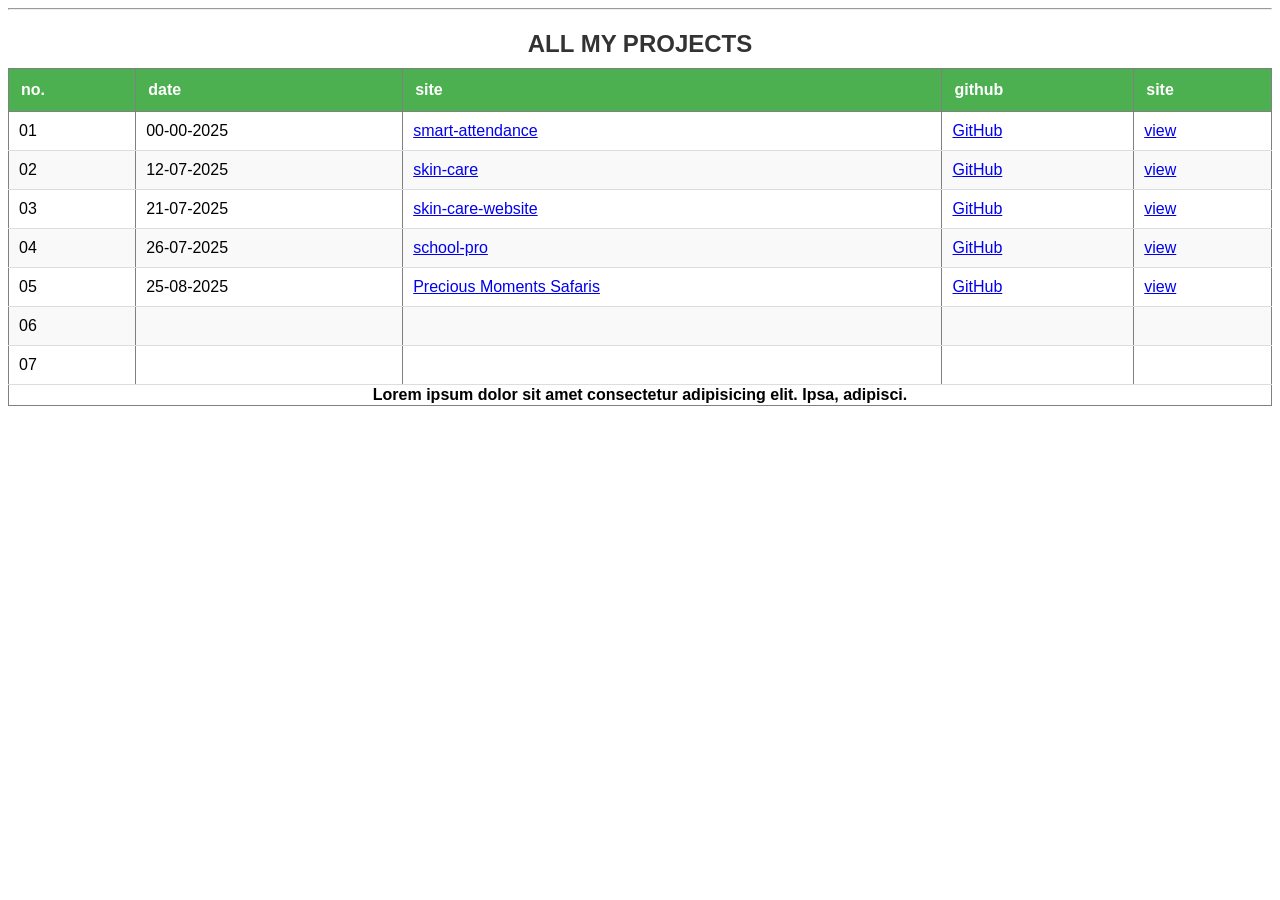
==== index.html @ 1415d56b "21-8-25" ====
<!DOCTYPE html>
<html lang="en">

<head>
    <meta charset="UTF-8">
    <meta name="viewport" content="width=device-width, initial-scale=1.0">
    <title>0-CodeCrafters</title>
    <base href="https://github.com/susheelcoder/ALL-MY-PROJECTS/tree/main/0-CodeCrafters/PG-25/">
</head>
</head>
<style>
    /* --- Common Table Styling --- */
    .table-container {
        width: 100%;
        overflow-x: auto;
        /* mobile पर scroll */
    }

    table {
        width: 100%;
        border-collapse: collapse;
        font-family: 'Outfit', sans-serif;
        margin: 20px 0;
    }

    caption {
        font-size: 1.5rem;
        font-weight: 600;
        margin-bottom: 10px;
        color: #333;
    }

    thead th {
        background-color: #4CAF50;
        color: white;
        padding: 12px;
        text-align: left;
    }

    tbody td {
        padding: 10px;
        border-bottom: 1px solid #ddd;
    }

    tbody tr:nth-child(even) {
        background-color: #f9f9f9;
    }

    tbody tr:hover {
        background-color: #d1cdcd;
    }

    tfoot td {
        background-color: #d9d5d5;
        font-weight: bold;
        padding: 10px;
    }

    /* --- Desktop Specific --- */
    @media (min-width: 769px) {
        table {
            font-size: 1rem;
        }
    }

    /* --- Mobile Specific --- */
    @media (max-width: 768px) {
        table {
            font-size: 0.7rem;
        }

        thead th,
        tbody td,
        tfoot td {
            padding: 6px;
        }

        caption {
            font-size: 1.1rem;
        }
    }
</style>

<body>


    <hr>
    <!-- =================== -->
    <table border="1">
        <caption>ALL MY PROJECTS</caption>
        <thead>
            <tr>
                <th>no.</th>
                <th>date</th>
                <th>site</th>
                <th>github</th>
                <th>site</th>
            </tr>
        </thead>
        <tbody>
            <tr>
                <td>01</td>
                <td>00-00-2025</td>
                <td> <a href="smart-attendance/index.html">smart-attendance</a></td>
                <td><a href="smart-attendance">GitHub</a></td>
                <td><a href="https://smart-attendance-project-ims.netlify.app//">view</a></td>
            </tr>
            <tr>
                <td>02</td>
                <td>12-07-2025</td>
                <td> <a href="skin-care/zipacre/index.html">skin-care</a></td>
                <td><a href="skin-care/zipacre">GitHub</a></td>
                <td><a href="https://skin-care-website-page.netlify.app/vally99/zipacre/">view</a></td>
            </tr>
            <tr>
                <td>03</td>
                <td>21-07-2025</td>
                <td> <a href="vally99/zipacre/index.html">skin-care-website</a></td>
                <td><a href="---">GitHub</a></td>
                <td><a href="https://royal-hotel-31.netlify.app/">view</a></td>
            </tr>
            <tr>
                <td>04</td>
                <td>26-07-2025</td>
                <td> <a href="school-p/index.html">school-pro</a></td>
                <td>
                    <a
                        href="https://github.com/susheelcoder/ALL-MY-PROJECTS/tree/main/0-CodeCrafters/PG-25/school-p">GitHub</a>
                </td>
                <td><a href="https://school-website-2025.netlify.app/">view</a></td>
            </tr>
            <tr>
                <td>05</td>
                <td>25-08-2025</td>
                <td> <a href="Precious Moments Safaris/public_html/index.html">Precious Moments Safaris</a></td>

                <td><a href="Precious Moments Safaris/public_html">GitHub</a>
                </td>
                <td><a href="https://preciousmomentssafaris.netlify.app/">view</a></td>
            </tr>
            <!-- ------------------- -->
            <tr>
                <td>06</td>
                <td></td>
                <td></td>
                <td></td>
                <td></td>
            </tr>
            <tr>
                <td>07</td>
                <td></td>
                <td></td>
                <td></td>
                <td></td>
            </tr>
























            <!-- //////////////////////// -->
        </tbody>
        <tfoot>
            <tr>
                <th colspan="5">Lorem ipsum dolor sit amet
                    consectetur adipisicing elit. Ipsa, adipisci.</th>
            </tr>
        </tfoot>
    </table>























    <!-- ===== -->
    <!-- <table border="1">
        <caption>Student Marks Sheet</caption>

        <thead>
            <tr>
                <th>Roll No</th>
                <th>Name</th>
                <th>Math</th>
                <th>Science</th>
            </tr>
        </thead>

        <tbody>
            <tr>
                <td>1</td>
                <td>Amit</td>
                <td>78</td>
                <td>85</td>
            </tr>
            <tr>
                <td>2</td>
                <td>Priya</td>
                <td>88</td>
                <td>90</td>
            </tr>
        </tbody>

        <tfoot>
            <tr>
                <td colspan="2"><strong>Total Students</strong></td>
                <td colspan="2">2</td>
            </tr>
        </tfoot>
    </table> -->

</body>

</html>
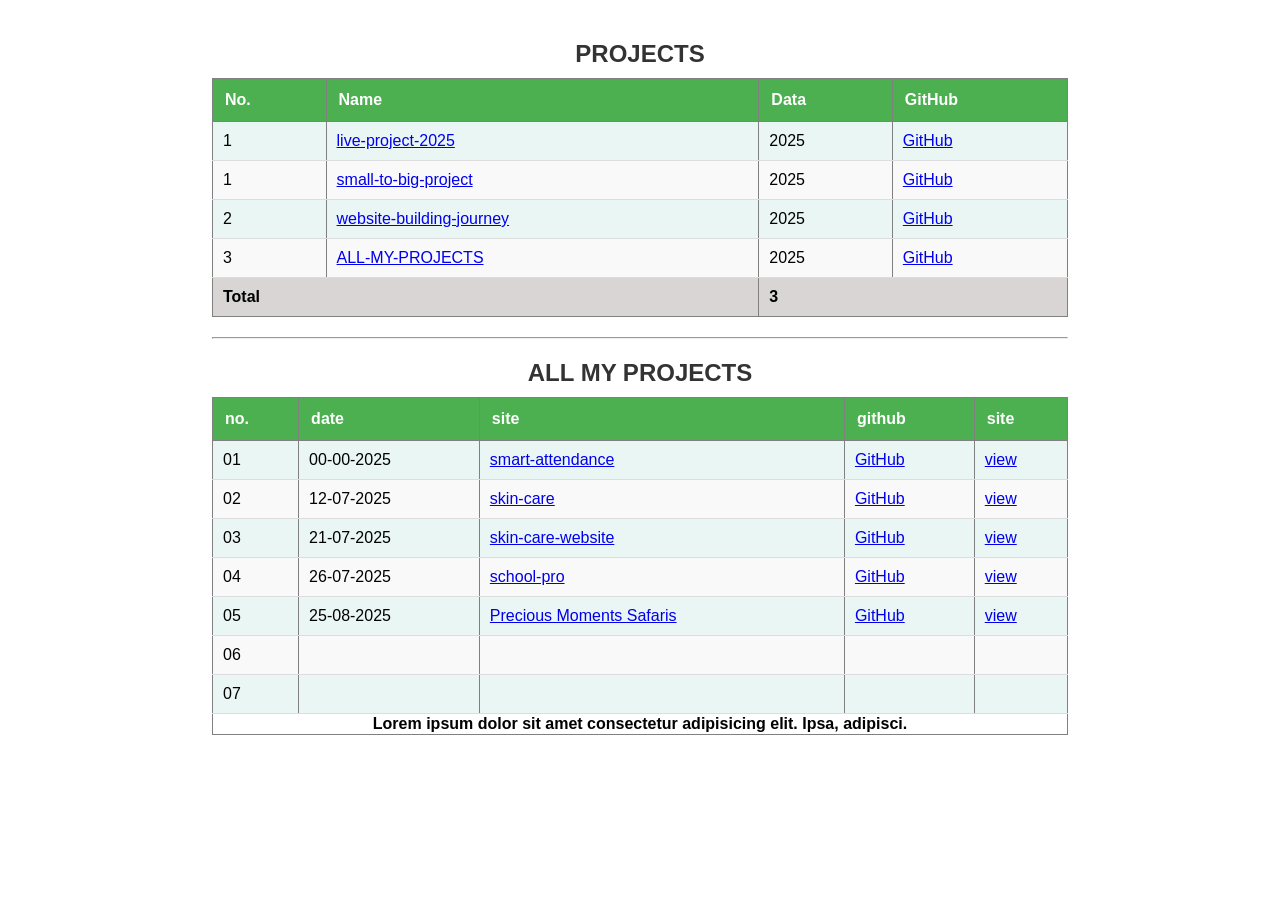
==== commit 216a8170: ".." ====
--- a/index.html
+++ b/index.html
@@ -5,87 +5,62 @@
     <meta charset="UTF-8">
     <meta name="viewport" content="width=device-width, initial-scale=1.0">
     <title>0-CodeCrafters</title>
-    <base href="https://github.com/susheelcoder/ALL-MY-PROJECTS/tree/main/0-CodeCrafters/PG-25/">
+    <link rel="stylesheet" href="/style.css">
+    <base href="/0-CodeCrafters/PG-25/">
 </head>
-</head>
-<style>
-    /* --- Common Table Styling --- */
-    .table-container {
-        width: 100%;
-        overflow-x: auto;
-        /* mobile पर scroll */
-    }
 
-    table {
-        width: 100%;
-        border-collapse: collapse;
-        font-family: 'Outfit', sans-serif;
-        margin: 20px 0;
-    }
+    
+<body>
+   <!-- ===== -->
+    <table border="1">
+        <caption> PROJECTS</caption>
 
-    caption {
-        font-size: 1.5rem;
-        font-weight: 600;
-        margin-bottom: 10px;
-        color: #333;
-    }
+        <thead>
+            <tr>
+                <th>No.</th>
+                <th>Name</th>
+                <th>Data</th>
+                <th>GitHub</th>
+            </tr>
+        </thead>
 
-    thead th {
-        background-color: #4CAF50;
-        color: white;
-        padding: 12px;
-        text-align: left;
-    }
+        <tbody>
+            <tr>
+                <td>1</td>
+                <td><a href="https://live-project-2025.netlify.app/">live-project-2025</a></td>
+                <td>2025</td>
+                <td><a href="https://github.com/susheelcoder/project-2025">GitHub</a></td>
+            </tr>
+            <tr>
+                <td>1</td>
+                <td><a href="https://small-to-big-project.netlify.app/">small-to-big-project</a></td>
+                <td>2025</td>
+                <td><a href="https://github.com/susheelcoder/Small-Projects">GitHub</a></td>
+            </tr>
+            <tr>
+                <td>2</td>
+                <td><a href="https://website-building-journey.netlify.app/">website-building-journey</a></td>
+                <td>2025</td>
+                <td><a href="https://github.com/susheelcoder/website-building-journey-2025">GitHub</a></td>
+            </tr>
+            <tr>
+                <td>3</td>
+                <td><a href="https://all-my-projects-p.netlify.app/">ALL-MY-PROJECTS</a></td>
+                <td>2025</td>
+                <td><a href="https://github.com/susheelcoder/ALL-MY-PROJECTS/tree/main/0-CodeCrafters/PG-25">GitHub</a></td>
+            </tr>
+        </tbody>
 
-    tbody td {
-        padding: 10px;
-        border-bottom: 1px solid #ddd;
-    }
-
-    tbody tr:nth-child(even) {
-        background-color: #f9f9f9;
-    }
-
-    tbody tr:hover {
-        background-color: #d1cdcd;
-    }
-
-    tfoot td {
-        background-color: #d9d5d5;
-        font-weight: bold;
-        padding: 10px;
-    }
-
-    /* --- Desktop Specific --- */
-    @media (min-width: 769px) {
-        table {
-            font-size: 1rem;
-        }
-    }
-
-    /* --- Mobile Specific --- */
-    @media (max-width: 768px) {
-        table {
-            font-size: 0.7rem;
-        }
-
-        thead th,
-        tbody td,
-        tfoot td {
-            padding: 6px;
-        }
-
-        caption {
-            font-size: 1.1rem;
-        }
-    }
-</style>
-
-<body>
-
+        <tfoot>
+            <tr>
+                <td colspan="2"><strong>Total </strong></td>
+                <td colspan="2">3</td>
+            </tr>
+        </tfoot>
+    </table>
 
     <hr>
-    <!-- =================== -->
+    <!-- ========= ALL MY PROJECTS ========== -->
     <table border="1">
         <caption>ALL MY PROJECTS</caption>
         <thead>
@@ -102,27 +77,27 @@
                 <td>01</td>
                 <td>00-00-2025</td>
                 <td> <a href="smart-attendance/index.html">smart-attendance</a></td>
-                <td><a href="smart-attendance">GitHub</a></td>
+                <td><a href="https://github.com/susheelcoder/ALL-MY-PROJECTS/tree/main/0-CodeCrafters/PG-25/smart-attendance">GitHub</a></td>
                 <td><a href="https://smart-attendance-project-ims.netlify.app//">view</a></td>
             </tr>
             <tr>
                 <td>02</td>
                 <td>12-07-2025</td>
                 <td> <a href="skin-care/zipacre/index.html">skin-care</a></td>
-                <td><a href="skin-care/zipacre">GitHub</a></td>
+                <td><a href="https://github.com/susheelcoder/ALL-MY-PROJECTS/tree/main/0-CodeCrafters/PG-25/skin-care/zipacre">GitHub</a></td>
                 <td><a href="https://skin-care-website-page.netlify.app/vally99/zipacre/">view</a></td>
             </tr>
             <tr>
                 <td>03</td>
                 <td>21-07-2025</td>
-                <td> <a href="vally99/zipacre/index.html">skin-care-website</a></td>
-                <td><a href="---">GitHub</a></td>
+                <td> <a href="/0-CodeCrafters/PG-25/">skin-care-website</a></td>
+                <td><a href="https://github.com/susheelcoder/ALL-MY-PROJECTS/tree/main/0-CodeCrafters/PG-25/---">GitHub</a></td>
                 <td><a href="https://royal-hotel-31.netlify.app/">view</a></td>
             </tr>
             <tr>
                 <td>04</td>
                 <td>26-07-2025</td>
-                <td> <a href="school-p/index.html">school-pro</a></td>
+                <td> <a href="/0-CodeCrafters/PG-25/school-p/index.html">school-pro</a></td>
                 <td>
                     <a
                         href="https://github.com/susheelcoder/ALL-MY-PROJECTS/tree/main/0-CodeCrafters/PG-25/school-p">GitHub</a>
@@ -134,7 +109,7 @@
                 <td>25-08-2025</td>
                 <td> <a href="Precious Moments Safaris/public_html/index.html">Precious Moments Safaris</a></td>
 
-                <td><a href="Precious Moments Safaris/public_html">GitHub</a>
+                <td><a href="https://github.com/susheelcoder/ALL-MY-PROJECTS/tree/main/0-CodeCrafters/PG-25/Precious Moments Safaris/public_html">GitHub</a>
                 </td>
                 <td><a href="https://preciousmomentssafaris.netlify.app/">view</a></td>
             </tr>
@@ -170,13 +145,6 @@
 
 
 
-
-
-
-
-
-
-
             <!-- //////////////////////// -->
         </tbody>
         <tfoot>
@@ -187,64 +155,6 @@
         </tfoot>
     </table>
 
-
-
-
-
-
-
-
-
-
-
-
-
-
-
-
-
-
-
-
-
-
-
-    <!-- ===== -->
-    <!-- <table border="1">
-        <caption>Student Marks Sheet</caption>
-
-        <thead>
-            <tr>
-                <th>Roll No</th>
-                <th>Name</th>
-                <th>Math</th>
-                <th>Science</th>
-            </tr>
-        </thead>
-
-        <tbody>
-            <tr>
-                <td>1</td>
-                <td>Amit</td>
-                <td>78</td>
-                <td>85</td>
-            </tr>
-            <tr>
-                <td>2</td>
-                <td>Priya</td>
-                <td>88</td>
-                <td>90</td>
-            </tr>
-        </tbody>
-
-        <tfoot>
-            <tr>
-                <td colspan="2"><strong>Total Students</strong></td>
-                <td colspan="2">2</td>
-            </tr>
-        </tfoot>
-    </table> -->
-
 </body>
 
 </html>
--- a/style.css
+++ b/style.css
@@ -0,0 +1,82 @@
+ body {
+     margin: 0 15%;
+     padding: 20px;
+ }
+
+ .table-container {
+     width: 100%;
+     overflow-x: auto;
+ }
+
+ table {
+     width: 100%;
+     border-collapse: collapse;
+     font-family: 'Outfit', sans-serif;
+     margin: 20px 0;
+ }
+
+ caption {
+     font-size: 1.5rem;
+     font-weight: 600;
+     margin-bottom: 10px;
+     color: #333;
+ }
+
+ thead th {
+     background-color: #4CAF50;
+     color: white;
+     padding: 12px;
+     text-align: left;
+ }
+
+ tbody td {
+     padding: 10px;
+     border-bottom: 1px solid #ddd;
+ }
+
+ tbody tr:nth-child(even) {
+     background-color: #f9f9f9;
+ }
+
+ tbody tr:nth-child(odd) {
+     background-color: #d4eee880;
+ }
+
+ tbody tr:hover {
+     background-color: #d1cdcd;
+ }
+
+ tfoot td {
+     background-color: #d9d5d5;
+     font-weight: bold;
+     padding: 10px;
+ }
+
+ @media (min-width: 769px) {
+     table {
+         font-size: 1rem;
+     }
+ }
+
+ /* --- Mobile Specific --- */
+ @media (max-width: 768px) {
+     body {
+         margin: 0 1%;
+         padding: 5px;
+         background-color: rgba(137, 43, 226, 0.22);
+     }
+
+     table {
+         font-size: 0.7rem;
+     }
+
+     thead th,
+     tbody td,
+     tfoot td {
+         padding: 6px;
+     }
+
+     caption {
+         font-size: 1.1rem;
+     }
+ }
